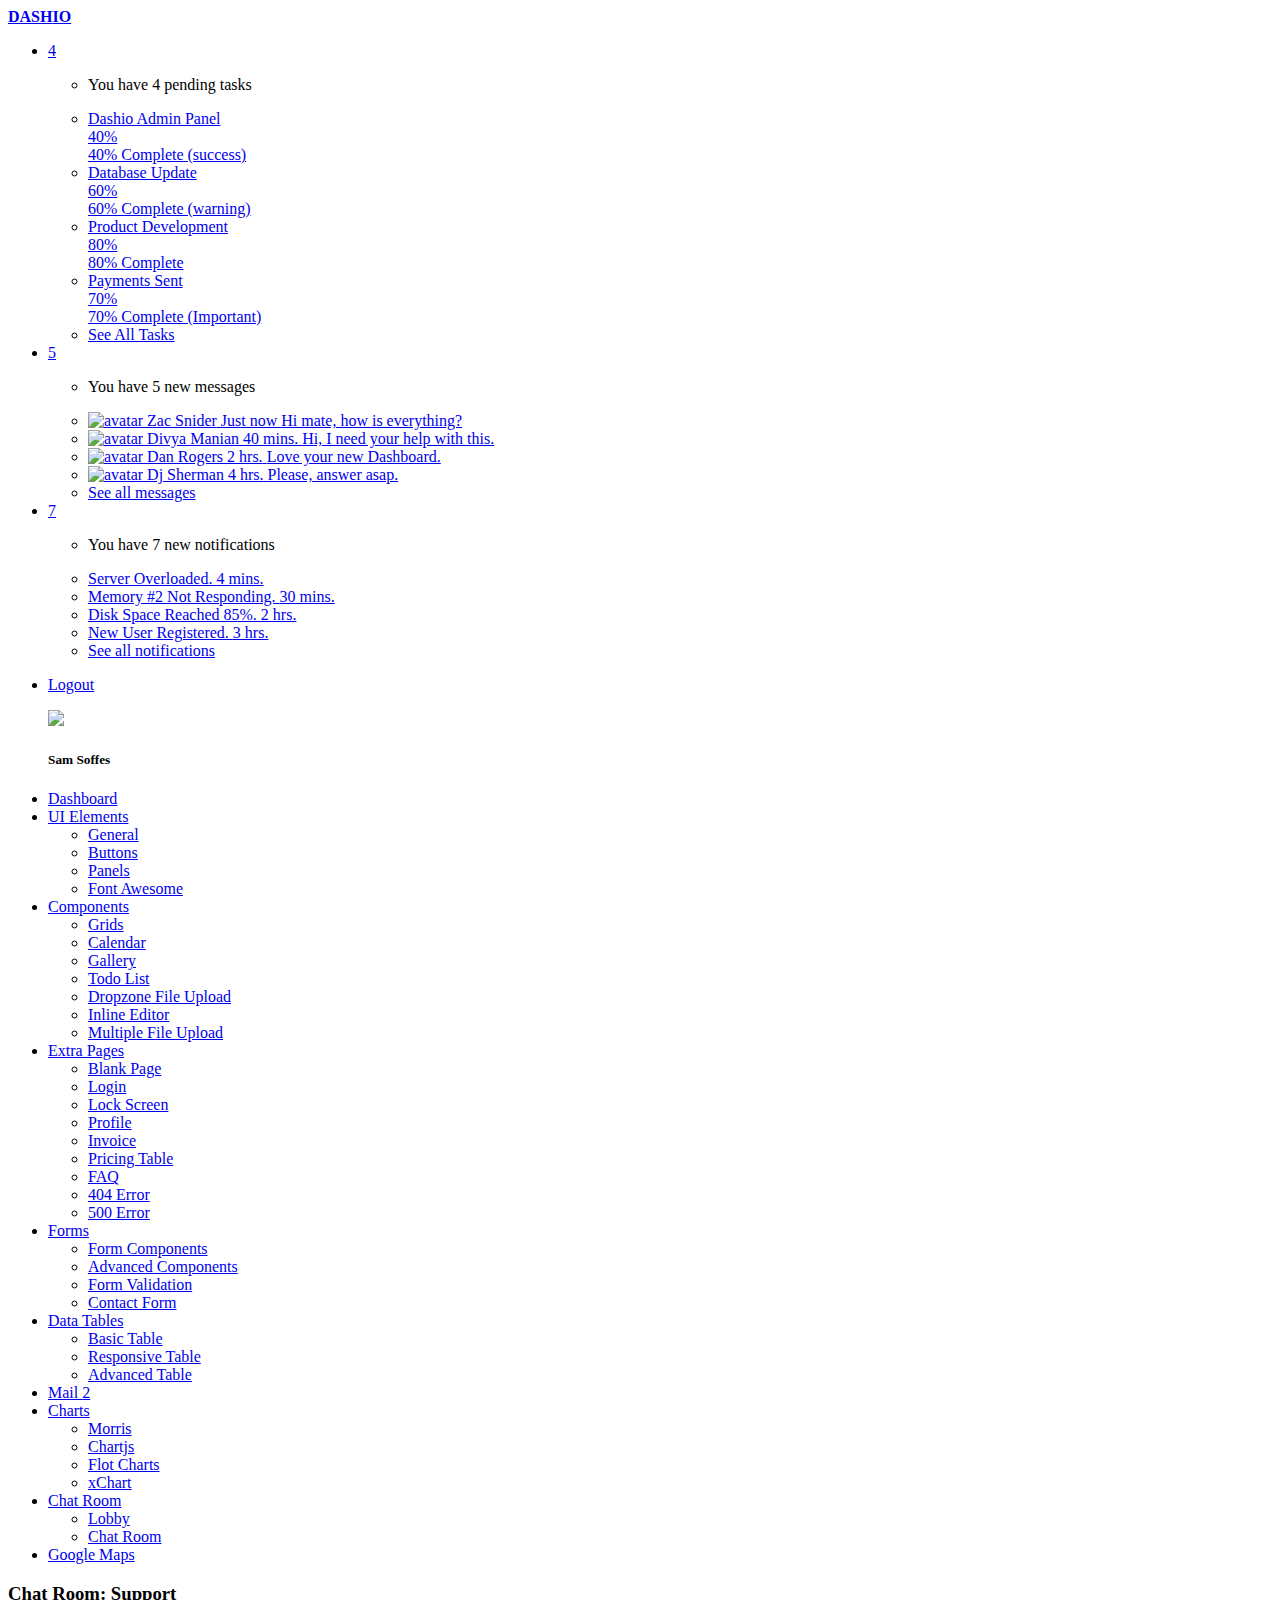
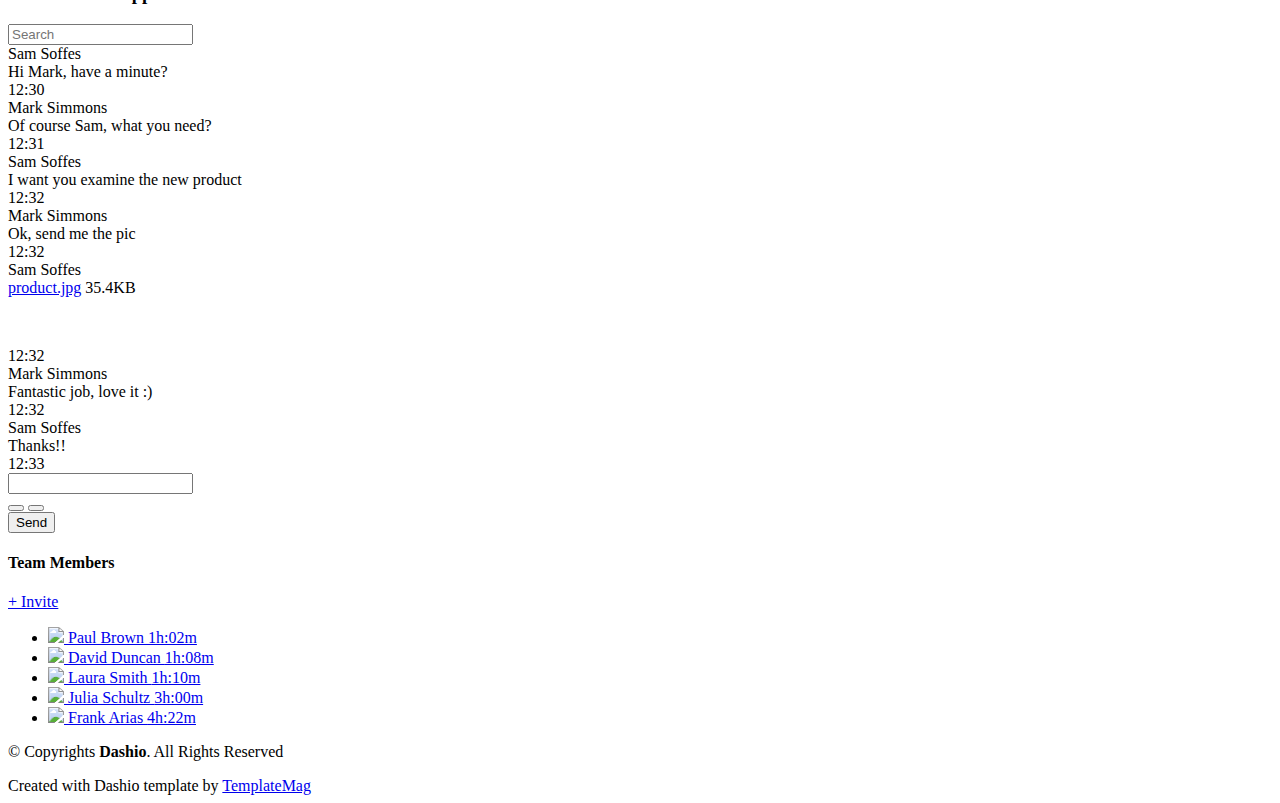
==== polls/templates/chat_room.html @ b964a537 "Add files via upload" ====
<!DOCTYPE html>
<html lang="en">

<head>
  <meta charset="utf-8">
  <meta name="viewport" content="width=device-width, initial-scale=1.0">
  <meta name="description" content="">
  <meta name="author" content="Dashboard">
  <meta name="keyword" content="Dashboard, Bootstrap, Admin, Template, Theme, Responsive, Fluid, Retina">
  <title>Dashio - Bootstrap Admin Template</title>

  <!-- Favicons -->
  <link href="img/favicon.png" rel="icon">
  <link href="img/apple-touch-icon.png" rel="apple-touch-icon">

  <!-- Bootstrap core CSS -->
  <link href="lib/bootstrap/css/bootstrap.min.css" rel="stylesheet">
  <!--external css-->
  <link href="lib/font-awesome/css/font-awesome.css" rel="stylesheet" />
  <!-- Custom styles for this template -->
  <link href="css/style.css" rel="stylesheet">
  <link href="css/style-responsive.css" rel="stylesheet">

  <!-- =======================================================
    Template Name: Dashio
    Template URL: https://templatemag.com/dashio-bootstrap-admin-template/
    Author: TemplateMag.com
    License: https://templatemag.com/license/
  ======================================================= -->
</head>

<body>
  <section id="container">
    <!-- **********************************************************************************************************************************************************
        TOP BAR CONTENT & NOTIFICATIONS
        *********************************************************************************************************************************************************** -->
    <!--header start-->
    <header class="header black-bg">
      <div class="sidebar-toggle-box">
        <div class="fa fa-bars tooltips" data-placement="right" data-original-title="Toggle Navigation"></div>
      </div>
      <!--logo start-->
      <a href="index.html" class="logo"><b>DASH<span>IO</span></b></a>
      <!--logo end-->
      <div class="nav notify-row" id="top_menu">
        <!--  notification start -->
        <ul class="nav top-menu">
          <!-- settings start -->
          <li class="dropdown">
            <a data-toggle="dropdown" class="dropdown-toggle" href="index.html#">
              <i class="fa fa-tasks"></i>
              <span class="badge bg-theme">4</span>
              </a>
            <ul class="dropdown-menu extended tasks-bar">
              <div class="notify-arrow notify-arrow-green"></div>
              <li>
                <p class="green">You have 4 pending tasks</p>
              </li>
              <li>
                <a href="index.html#">
                  <div class="task-info">
                    <div class="desc">Dashio Admin Panel</div>
                    <div class="percent">40%</div>
                  </div>
                  <div class="progress progress-striped">
                    <div class="progress-bar progress-bar-success" role="progressbar" aria-valuenow="40" aria-valuemin="0" aria-valuemax="100" style="width: 40%">
                      <span class="sr-only">40% Complete (success)</span>
                    </div>
                  </div>
                </a>
              </li>
              <li>
                <a href="index.html#">
                  <div class="task-info">
                    <div class="desc">Database Update</div>
                    <div class="percent">60%</div>
                  </div>
                  <div class="progress progress-striped">
                    <div class="progress-bar progress-bar-warning" role="progressbar" aria-valuenow="60" aria-valuemin="0" aria-valuemax="100" style="width: 60%">
                      <span class="sr-only">60% Complete (warning)</span>
                    </div>
                  </div>
                </a>
              </li>
              <li>
                <a href="index.html#">
                  <div class="task-info">
                    <div class="desc">Product Development</div>
                    <div class="percent">80%</div>
                  </div>
                  <div class="progress progress-striped">
                    <div class="progress-bar progress-bar-info" role="progressbar" aria-valuenow="80" aria-valuemin="0" aria-valuemax="100" style="width: 80%">
                      <span class="sr-only">80% Complete</span>
                    </div>
                  </div>
                </a>
              </li>
              <li>
                <a href="index.html#">
                  <div class="task-info">
                    <div class="desc">Payments Sent</div>
                    <div class="percent">70%</div>
                  </div>
                  <div class="progress progress-striped">
                    <div class="progress-bar progress-bar-danger" role="progressbar" aria-valuenow="70" aria-valuemin="0" aria-valuemax="100" style="width: 70%">
                      <span class="sr-only">70% Complete (Important)</span>
                    </div>
                  </div>
                </a>
              </li>
              <li class="external">
                <a href="#">See All Tasks</a>
              </li>
            </ul>
          </li>
          <!-- settings end -->
          <!-- inbox dropdown start-->
          <li id="header_inbox_bar" class="dropdown">
            <a data-toggle="dropdown" class="dropdown-toggle" href="index.html#">
              <i class="fa fa-envelope-o"></i>
              <span class="badge bg-theme">5</span>
              </a>
            <ul class="dropdown-menu extended inbox">
              <div class="notify-arrow notify-arrow-green"></div>
              <li>
                <p class="green">You have 5 new messages</p>
              </li>
              <li>
                <a href="index.html#">
                  <span class="photo"><img alt="avatar" src="img/ui-zac.jpg"></span>
                  <span class="subject">
                  <span class="from">Zac Snider</span>
                  <span class="time">Just now</span>
                  </span>
                  <span class="message">
                  Hi mate, how is everything?
                  </span>
                  </a>
              </li>
              <li>
                <a href="index.html#">
                  <span class="photo"><img alt="avatar" src="img/ui-divya.jpg"></span>
                  <span class="subject">
                  <span class="from">Divya Manian</span>
                  <span class="time">40 mins.</span>
                  </span>
                  <span class="message">
                  Hi, I need your help with this.
                  </span>
                  </a>
              </li>
              <li>
                <a href="index.html#">
                  <span class="photo"><img alt="avatar" src="img/ui-danro.jpg"></span>
                  <span class="subject">
                  <span class="from">Dan Rogers</span>
                  <span class="time">2 hrs.</span>
                  </span>
                  <span class="message">
                  Love your new Dashboard.
                  </span>
                  </a>
              </li>
              <li>
                <a href="index.html#">
                  <span class="photo"><img alt="avatar" src="img/ui-sherman.jpg"></span>
                  <span class="subject">
                  <span class="from">Dj Sherman</span>
                  <span class="time">4 hrs.</span>
                  </span>
                  <span class="message">
                  Please, answer asap.
                  </span>
                  </a>
              </li>
              <li>
                <a href="index.html#">See all messages</a>
              </li>
            </ul>
          </li>
          <!-- inbox dropdown end -->
          <!-- notification dropdown start-->
          <li id="header_notification_bar" class="dropdown">
            <a data-toggle="dropdown" class="dropdown-toggle" href="index.html#">
              <i class="fa fa-bell-o"></i>
              <span class="badge bg-warning">7</span>
              </a>
            <ul class="dropdown-menu extended notification">
              <div class="notify-arrow notify-arrow-yellow"></div>
              <li>
                <p class="yellow">You have 7 new notifications</p>
              </li>
              <li>
                <a href="index.html#">
                  <span class="label label-danger"><i class="fa fa-bolt"></i></span>
                  Server Overloaded.
                  <span class="small italic">4 mins.</span>
                  </a>
              </li>
              <li>
                <a href="index.html#">
                  <span class="label label-warning"><i class="fa fa-bell"></i></span>
                  Memory #2 Not Responding.
                  <span class="small italic">30 mins.</span>
                  </a>
              </li>
              <li>
                <a href="index.html#">
                  <span class="label label-danger"><i class="fa fa-bolt"></i></span>
                  Disk Space Reached 85%.
                  <span class="small italic">2 hrs.</span>
                  </a>
              </li>
              <li>
                <a href="index.html#">
                  <span class="label label-success"><i class="fa fa-plus"></i></span>
                  New User Registered.
                  <span class="small italic">3 hrs.</span>
                  </a>
              </li>
              <li>
                <a href="index.html#">See all notifications</a>
              </li>
            </ul>
          </li>
          <!-- notification dropdown end -->
        </ul>
        <!--  notification end -->
      </div>
      <div class="top-menu">
        <ul class="nav pull-right top-menu">
          <li><a class="logout" href="login.html">Logout</a></li>
        </ul>
      </div>
    </header>
    <!--header end-->
    <!-- **********************************************************************************************************************************************************
        MAIN SIDEBAR MENU
        *********************************************************************************************************************************************************** -->
    <!--sidebar start-->
    <aside>
      <div id="sidebar" class="nav-collapse ">
        <!-- sidebar menu start-->
        <ul class="sidebar-menu" id="nav-accordion">
          <p class="centered"><a href="profile.html"><img src="img/ui-sam.jpg" class="img-circle" width="80"></a></p>
          <h5 class="centered">Sam Soffes</h5>
          <li class="mt">
            <a href="index.html">
              <i class="fa fa-dashboard"></i>
              <span>Dashboard</span>
              </a>
          </li>
          <li class="sub-menu">
            <a href="javascript:;">
              <i class="fa fa-desktop"></i>
              <span>UI Elements</span>
              </a>
            <ul class="sub">
              <li><a href="general.html">General</a></li>
              <li><a href="buttons.html">Buttons</a></li>
              <li><a href="panels.html">Panels</a></li>
              <li><a href="font_awesome.html">Font Awesome</a></li>
            </ul>
          </li>
          <li class="sub-menu">
            <a href="javascript:;">
              <i class="fa fa-cogs"></i>
              <span>Components</span>
              </a>
            <ul class="sub">
              <li><a href="grids.html">Grids</a></li>
              <li><a href="calendar.html">Calendar</a></li>
              <li><a href="gallery.html">Gallery</a></li>
              <li><a href="todo_list.html">Todo List</a></li>
              <li><a href="dropzone.html">Dropzone File Upload</a></li>
              <li><a href="inline_editor.html">Inline Editor</a></li>
              <li><a href="file_upload.html">Multiple File Upload</a></li>
            </ul>
          </li>
          <li class="sub-menu">
            <a href="javascript:;">
              <i class="fa fa-book"></i>
              <span>Extra Pages</span>
              </a>
            <ul class="sub">
              <li><a href="blank.html">Blank Page</a></li>
              <li><a href="login.html">Login</a></li>
              <li><a href="lock_screen.html">Lock Screen</a></li>
              <li><a href="profile.html">Profile</a></li>
              <li><a href="invoice.html">Invoice</a></li>
              <li><a href="pricing_table.html">Pricing Table</a></li>
              <li><a href="faq.html">FAQ</a></li>
              <li><a href="404.html">404 Error</a></li>
              <li><a href="500.html">500 Error</a></li>
            </ul>
          </li>
          <li class="sub-menu">
            <a href="javascript:;">
              <i class="fa fa-tasks"></i>
              <span>Forms</span>
              </a>
            <ul class="sub">
              <li><a href="form_component.html">Form Components</a></li>
              <li><a href="advanced_form_components.html">Advanced Components</a></li>
              <li><a href="form_validation.html">Form Validation</a></li>
              <li><a href="contactform.html">Contact Form</a></li>
            </ul>
          </li>
          <li class="sub-menu">
            <a href="javascript:;">
              <i class="fa fa-th"></i>
              <span>Data Tables</span>
              </a>
            <ul class="sub">
              <li><a href="basic_table.html">Basic Table</a></li>
              <li><a href="responsive_table.html">Responsive Table</a></li>
              <li><a href="advanced_table.html">Advanced Table</a></li>
            </ul>
          </li>
          <li>
            <a href="inbox.html">
              <i class="fa fa-envelope"></i>
              <span>Mail </span>
              <span class="label label-theme pull-right mail-info">2</span>
              </a>
          </li>
          <li class="sub-menu">
            <a href="javascript:;">
              <i class=" fa fa-bar-chart-o"></i>
              <span>Charts</span>
              </a>
            <ul class="sub">
              <li><a href="morris.html">Morris</a></li>
              <li><a href="chartjs.html">Chartjs</a></li>
              <li><a href="flot_chart.html">Flot Charts</a></li>
              <li><a href="xchart.html">xChart</a></li>
            </ul>
          </li>
          <li class="sub-menu">
            <a class="active" href="javascript:;">
              <i class="fa fa-comments-o"></i>
              <span>Chat Room</span>
              </a>
            <ul class="sub">
              <li><a href="lobby.html">Lobby</a></li>
              <li class="active"><a href="chat_room.html"> Chat Room</a></li>
            </ul>
          </li>
          <li>
            <a href="google_maps.html">
              <i class="fa fa-map-marker"></i>
              <span>Google Maps </span>
              </a>
          </li>
        </ul>
        <!-- sidebar menu end-->
      </div>
    </aside>
    <!--sidebar end-->
    <!-- **********************************************************************************************************************************************************
        MAIN CONTENT
        *********************************************************************************************************************************************************** -->
    <!--main content start-->
    <section id="main-content">
      <section class="wrapper site-min-height">
        <!-- page start-->
        <div class="chat-room mt">
          <aside class="mid-side">
            <div class="chat-room-head">
              <h3>Chat Room: Support</h3>
              <form action="#" class="pull-right position">
                <input type="text" placeholder="Search" class="form-control search-btn ">
              </form>
            </div>
            <div class="group-rom">
              <div class="first-part odd">Sam Soffes</div>
              <div class="second-part">Hi Mark, have a minute?</div>
              <div class="third-part">12:30</div>
            </div>
            <div class="group-rom">
              <div class="first-part">Mark Simmons</div>
              <div class="second-part">Of course Sam, what you need?</div>
              <div class="third-part">12:31</div>
            </div>
            <div class="group-rom">
              <div class="first-part odd">Sam Soffes</div>
              <div class="second-part">I want you examine the new product</div>
              <div class="third-part">12:32</div>
            </div>
            <div class="group-rom">
              <div class="first-part">Mark Simmons</div>
              <div class="second-part">Ok, send me the pic</div>
              <div class="third-part">12:32</div>
            </div>
            <div class="group-rom">
              <div class="first-part odd">Sam Soffes</div>
              <div class="second-part">
                <a href="#">product.jpg</a> <span class="text-muted">35.4KB</span>
                <p><img class="img-responsive" src="img/product.jpg" alt=""></p>
              </div>
              <div class="third-part">12:32</div>
            </div>
            <div class="group-rom">
              <div class="first-part">Mark Simmons</div>
              <div class="second-part">Fantastic job, love it :)</div>
              <div class="third-part">12:32</div>
            </div>
            <div class="group-rom last-group">
              <div class="first-part odd">Sam Soffes</div>
              <div class="second-part">Thanks!!</div>
              <div class="third-part">12:33</div>
            </div>
            <footer>
              <div class="chat-txt">
                <input type="text" class="form-control">
              </div>
              <div class="btn-group hidden-sm hidden-xs">
                <button type="button" class="btn btn-white"><i class="fa fa-meh-o"></i></button>
                <button type="button" class="btn btn-white"><i class=" fa fa-paperclip"></i></button>
              </div>
              <button class="btn btn-theme">Send</button>
            </footer>
          </aside>
          <aside class="right-side">
            <div class="user-head">
              <a href="#" class="chat-tools btn-theme"><i class="fa fa-cog"></i> </a>
              <a href="#" class="chat-tools btn-theme03"><i class="fa fa-key"></i> </a>
            </div>
            <div class="invite-row">
              <h4 class="pull-left">Team Members</h4>
              <a href="#" class="btn btn-theme04 pull-right">+ Invite</a>
            </div>
            <ul class="chat-available-user">
              <li>
                <a href="chat_room.html">
                  <img class="img-circle" src="img/friends/fr-02.jpg" width="32">
                  Paul Brown
                  <span class="text-muted">1h:02m</span>
                  </a>
              </li>
              <li>
                <a href="chat_room.html">
                  <img class="img-circle" src="img/friends/fr-05.jpg" width="32">
                  David Duncan
                  <span class="text-muted">1h:08m</span>
                  </a>
              </li>
              <li>
                <a href="chat_room.html">
                  <img class="img-circle" src="img/friends/fr-07.jpg" width="32">
                  Laura Smith
                  <span class="text-muted">1h:10m</span>
                  </a>
              </li>
              <li>
                <a href="chat_room.html">
                  <img class="img-circle" src="img/friends/fr-08.jpg" width="32">
                  Julia Schultz
                  <span class="text-muted">3h:00m</span>
                  </a>
              </li>
              <li>
                <a href="chat_room.html">
                  <img class="img-circle" src="img/friends/fr-01.jpg" width="32">
                  Frank Arias
                  <span class="text-muted">4h:22m</span>
                  </a>
              </li>
            </ul>
          </aside>
        </div>
        <!-- page end-->
      </section>
      <!-- /wrapper -->
    </section>
    <!-- /MAIN CONTENT -->
    <!--main content end-->
    <!--footer start-->
    <footer class="site-footer">
      <div class="text-center">
        <p>
          &copy; Copyrights <strong>Dashio</strong>. All Rights Reserved
        </p>
        <div class="credits">
          <!--
            You are NOT allowed to delete the credit link to TemplateMag with free version.
            You can delete the credit link only if you bought the pro version.
            Buy the pro version with working PHP/AJAX contact form: https://templatemag.com/dashio-bootstrap-admin-template/
            Licensing information: https://templatemag.com/license/
          -->
          Created with Dashio template by <a href="https://templatemag.com/">TemplateMag</a>
        </div>
        <a href="chat_room.html#" class="go-top">
          <i class="fa fa-angle-up"></i>
          </a>
      </div>
    </footer>
    <!--footer end-->
  </section>
  <!-- js placed at the end of the document so the pages load faster -->
  <script src="lib/jquery/jquery.min.js"></script>
  <script src="lib/bootstrap/js/bootstrap.min.js"></script>
  <script class="include" type="text/javascript" src="lib/jquery.dcjqaccordion.2.7.js"></script>
  <script src="lib/jquery.scrollTo.min.js"></script>
  <script src="lib/jquery.nicescroll.js" type="text/javascript"></script>
  <!--common script for all pages-->
  <script src="lib/common-scripts.js"></script>
  <!--script for this page-->

</body>

</html>
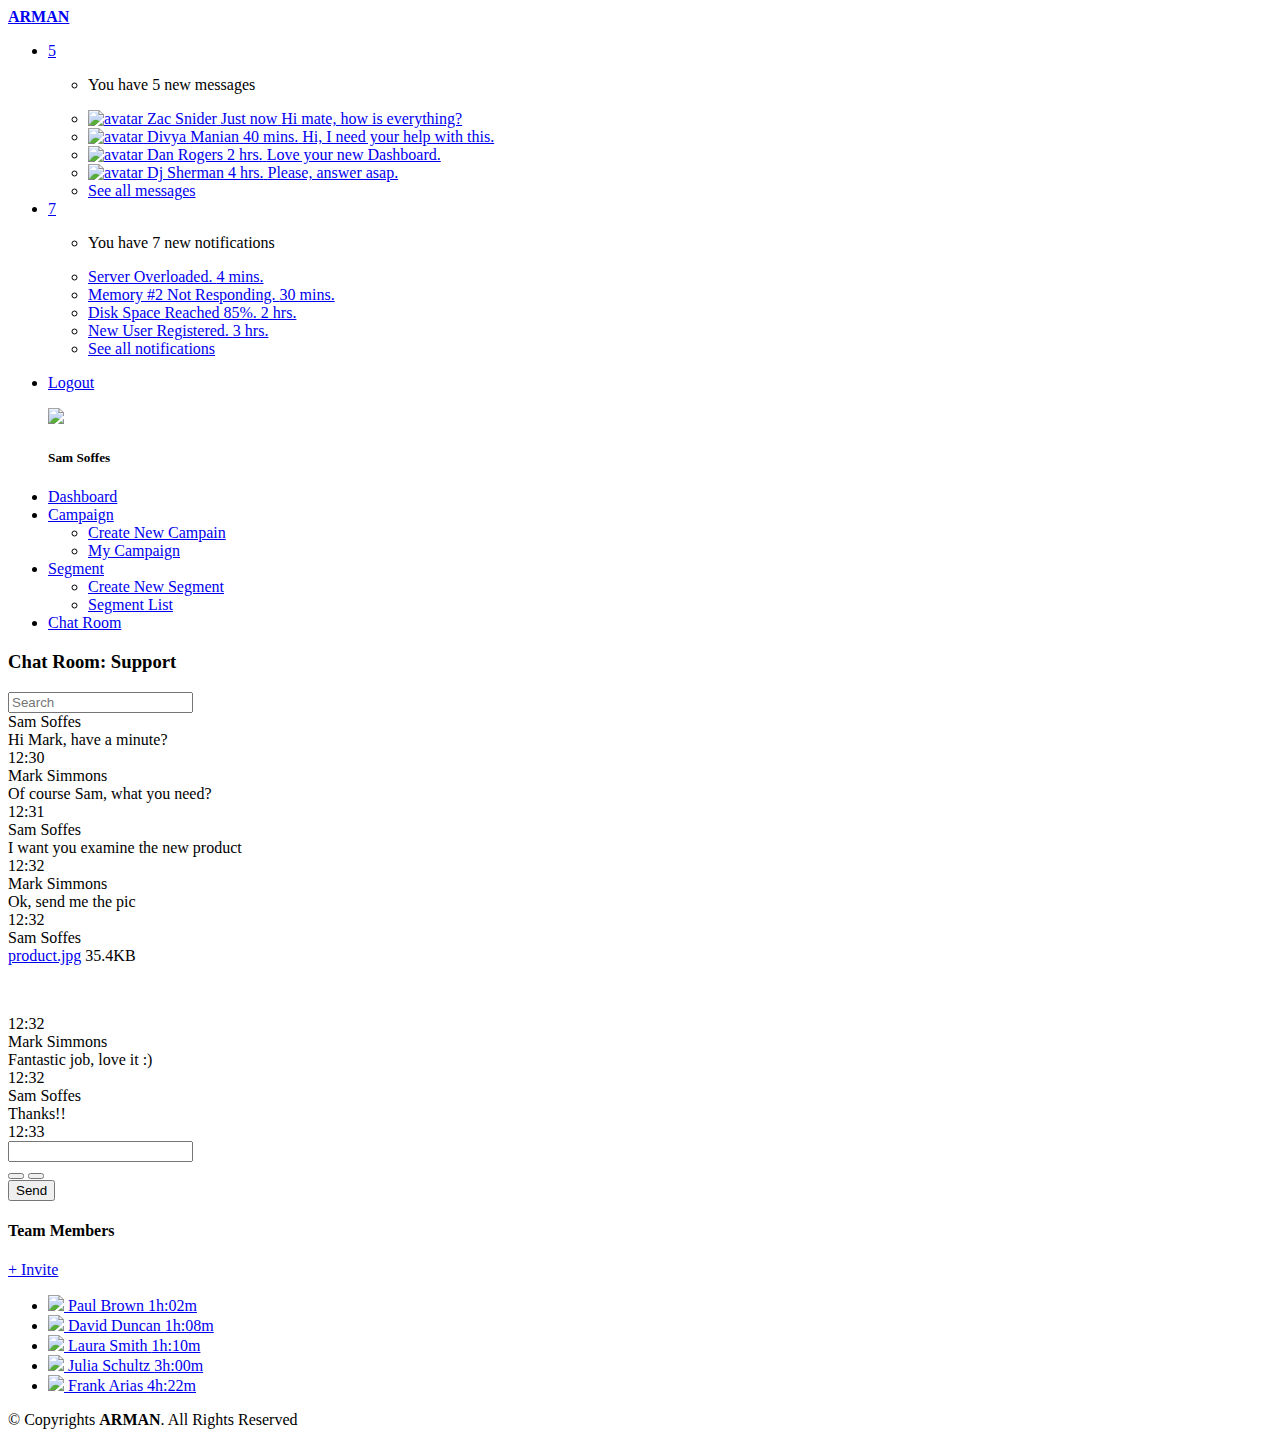
==== commit 694a409b: "Update chat_room.html" ====
--- a/polls/templates/chat_room.html
+++ b/polls/templates/chat_room.html
@@ -6,12 +6,11 @@
   <meta name="viewport" content="width=device-width, initial-scale=1.0">
   <meta name="description" content="">
   <meta name="author" content="Dashboard">
-  <meta name="keyword" content="Dashboard, Bootstrap, Admin, Template, Theme, Responsive, Fluid, Retina">
-  <title>Dashio - Bootstrap Admin Template</title>
-
-  <!-- Favicons -->
-  <link href="img/favicon.png" rel="icon">
-  <link href="img/apple-touch-icon.png" rel="apple-touch-icon">
+  <title>ARMAN - Analytics & Relationship Manager</title>
+
+   <!-- Favicons -->
+  <!-- logo disamping title -->
+  <link href="img/arman-logo.png" rel="icon">
 
   <!-- Bootstrap core CSS -->
   <link href="lib/bootstrap/css/bootstrap.min.css" rel="stylesheet">
@@ -21,12 +20,6 @@
   <link href="css/style.css" rel="stylesheet">
   <link href="css/style-responsive.css" rel="stylesheet">
 
-  <!-- =======================================================
-    Template Name: Dashio
-    Template URL: https://templatemag.com/dashio-bootstrap-admin-template/
-    Author: TemplateMag.com
-    License: https://templatemag.com/license/
-  ======================================================= -->
 </head>
 
 <body>
@@ -40,80 +33,12 @@
         <div class="fa fa-bars tooltips" data-placement="right" data-original-title="Toggle Navigation"></div>
       </div>
       <!--logo start-->
-      <a href="index.html" class="logo"><b>DASH<span>IO</span></b></a>
+      <a href="index.html" class="logo"><b>AR<span>MAN</span></b></a>
       <!--logo end-->
       <div class="nav notify-row" id="top_menu">
         <!--  notification start -->
         <ul class="nav top-menu">
-          <!-- settings start -->
-          <li class="dropdown">
-            <a data-toggle="dropdown" class="dropdown-toggle" href="index.html#">
-              <i class="fa fa-tasks"></i>
-              <span class="badge bg-theme">4</span>
-              </a>
-            <ul class="dropdown-menu extended tasks-bar">
-              <div class="notify-arrow notify-arrow-green"></div>
-              <li>
-                <p class="green">You have 4 pending tasks</p>
-              </li>
-              <li>
-                <a href="index.html#">
-                  <div class="task-info">
-                    <div class="desc">Dashio Admin Panel</div>
-                    <div class="percent">40%</div>
-                  </div>
-                  <div class="progress progress-striped">
-                    <div class="progress-bar progress-bar-success" role="progressbar" aria-valuenow="40" aria-valuemin="0" aria-valuemax="100" style="width: 40%">
-                      <span class="sr-only">40% Complete (success)</span>
-                    </div>
-                  </div>
-                </a>
-              </li>
-              <li>
-                <a href="index.html#">
-                  <div class="task-info">
-                    <div class="desc">Database Update</div>
-                    <div class="percent">60%</div>
-                  </div>
-                  <div class="progress progress-striped">
-                    <div class="progress-bar progress-bar-warning" role="progressbar" aria-valuenow="60" aria-valuemin="0" aria-valuemax="100" style="width: 60%">
-                      <span class="sr-only">60% Complete (warning)</span>
-                    </div>
-                  </div>
-                </a>
-              </li>
-              <li>
-                <a href="index.html#">
-                  <div class="task-info">
-                    <div class="desc">Product Development</div>
-                    <div class="percent">80%</div>
-                  </div>
-                  <div class="progress progress-striped">
-                    <div class="progress-bar progress-bar-info" role="progressbar" aria-valuenow="80" aria-valuemin="0" aria-valuemax="100" style="width: 80%">
-                      <span class="sr-only">80% Complete</span>
-                    </div>
-                  </div>
-                </a>
-              </li>
-              <li>
-                <a href="index.html#">
-                  <div class="task-info">
-                    <div class="desc">Payments Sent</div>
-                    <div class="percent">70%</div>
-                  </div>
-                  <div class="progress progress-striped">
-                    <div class="progress-bar progress-bar-danger" role="progressbar" aria-valuenow="70" aria-valuemin="0" aria-valuemax="100" style="width: 70%">
-                      <span class="sr-only">70% Complete (Important)</span>
-                    </div>
-                  </div>
-                </a>
-              </li>
-              <li class="external">
-                <a href="#">See All Tasks</a>
-              </li>
-            </ul>
-          </li>
-          <!-- settings end -->
+          
           <!-- inbox dropdown start-->
           <li id="header_inbox_bar" class="dropdown">
             <a data-toggle="dropdown" class="dropdown-toggle" href="index.html#">
@@ -233,12 +158,13 @@
         </ul>
       </div>
     </header>
+
     <!--header end-->
     <!-- **********************************************************************************************************************************************************
         MAIN SIDEBAR MENU
         *********************************************************************************************************************************************************** -->
     <!--sidebar start-->
-    <aside>
+       <aside>
       <div id="sidebar" class="nav-collapse ">
         <!-- sidebar menu start-->
         <ul class="sidebar-menu" id="nav-accordion">
@@ -251,107 +177,31 @@
               </a>
           </li>
           <li class="sub-menu">
-            <a href="javascript:;">
-              <i class="fa fa-desktop"></i>
-              <span>UI Elements</span>
+            <a href="javascript:;"> 
+              <i class="fa fa-bullhorn"></i>
+              <span>Campaign</span>
               </a>
             <ul class="sub">
-              <li><a href="general.html">General</a></li>
-              <li><a href="buttons.html">Buttons</a></li>
-              <li><a href="panels.html">Panels</a></li>
-              <li><a href="font_awesome.html">Font Awesome</a></li>
+              <li><a href="index.html">Create New Campain</a></li>
+              <li><a href="index.html">My Campaign</a></li>
             </ul>
           </li>
           <li class="sub-menu">
             <a href="javascript:;">
-              <i class="fa fa-cogs"></i>
-              <span>Components</span>
+              <i class="fa fa-sitemap"></i>
+              <span>Segment</span>
               </a>
             <ul class="sub">
-              <li><a href="grids.html">Grids</a></li>
-              <li><a href="calendar.html">Calendar</a></li>
-              <li><a href="gallery.html">Gallery</a></li>
-              <li><a href="todo_list.html">Todo List</a></li>
-              <li><a href="dropzone.html">Dropzone File Upload</a></li>
-              <li><a href="inline_editor.html">Inline Editor</a></li>
-              <li><a href="file_upload.html">Multiple File Upload</a></li>
-            </ul>
-          </li>
+              <li><a href="index.html">Create New Segment</a></li>
+              <li><a href="index.html">Segment List</a></li>
+            </ul>
+          </li> 
           <li class="sub-menu">
-            <a href="javascript:;">
-              <i class="fa fa-book"></i>
-              <span>Extra Pages</span>
-              </a>
-            <ul class="sub">
-              <li><a href="blank.html">Blank Page</a></li>
-              <li><a href="login.html">Login</a></li>
-              <li><a href="lock_screen.html">Lock Screen</a></li>
-              <li><a href="profile.html">Profile</a></li>
-              <li><a href="invoice.html">Invoice</a></li>
-              <li><a href="pricing_table.html">Pricing Table</a></li>
-              <li><a href="faq.html">FAQ</a></li>
-              <li><a href="404.html">404 Error</a></li>
-              <li><a href="500.html">500 Error</a></li>
-            </ul>
-          </li>
-          <li class="sub-menu">
-            <a href="javascript:;">
-              <i class="fa fa-tasks"></i>
-              <span>Forms</span>
-              </a>
-            <ul class="sub">
-              <li><a href="form_component.html">Form Components</a></li>
-              <li><a href="advanced_form_components.html">Advanced Components</a></li>
-              <li><a href="form_validation.html">Form Validation</a></li>
-              <li><a href="contactform.html">Contact Form</a></li>
-            </ul>
-          </li>
-          <li class="sub-menu">
-            <a href="javascript:;">
-              <i class="fa fa-th"></i>
-              <span>Data Tables</span>
-              </a>
-            <ul class="sub">
-              <li><a href="basic_table.html">Basic Table</a></li>
-              <li><a href="responsive_table.html">Responsive Table</a></li>
-              <li><a href="advanced_table.html">Advanced Table</a></li>
-            </ul>
-          </li>
-          <li>
-            <a href="inbox.html">
-              <i class="fa fa-envelope"></i>
-              <span>Mail </span>
-              <span class="label label-theme pull-right mail-info">2</span>
-              </a>
-          </li>
-          <li class="sub-menu">
-            <a href="javascript:;">
-              <i class=" fa fa-bar-chart-o"></i>
-              <span>Charts</span>
-              </a>
-            <ul class="sub">
-              <li><a href="morris.html">Morris</a></li>
-              <li><a href="chartjs.html">Chartjs</a></li>
-              <li><a href="flot_chart.html">Flot Charts</a></li>
-              <li><a href="xchart.html">xChart</a></li>
-            </ul>
-          </li>
-          <li class="sub-menu">
-            <a class="active" href="javascript:;">
+            <a class="active" href="chat_room.html">
               <i class="fa fa-comments-o"></i>
               <span>Chat Room</span>
               </a>
-            <ul class="sub">
-              <li><a href="lobby.html">Lobby</a></li>
-              <li class="active"><a href="chat_room.html"> Chat Room</a></li>
-            </ul>
-          </li>
-          <li>
-            <a href="google_maps.html">
-              <i class="fa fa-map-marker"></i>
-              <span>Google Maps </span>
-              </a>
-          </li>
+          </li> 
         </ul>
         <!-- sidebar menu end-->
       </div>
@@ -476,23 +326,14 @@
     <!-- /MAIN CONTENT -->
     <!--main content end-->
     <!--footer start-->
-    <footer class="site-footer">
+   <footer class="site-footer">
       <div class="text-center">
         <p>
-          &copy; Copyrights <strong>Dashio</strong>. All Rights Reserved
+          &copy; Copyrights <strong>ARMAN</strong>. All Rights Reserved
         </p>
-        <div class="credits">
-          <!--
-            You are NOT allowed to delete the credit link to TemplateMag with free version.
-            You can delete the credit link only if you bought the pro version.
-            Buy the pro version with working PHP/AJAX contact form: https://templatemag.com/dashio-bootstrap-admin-template/
-            Licensing information: https://templatemag.com/license/
-          -->
-          Created with Dashio template by <a href="https://templatemag.com/">TemplateMag</a>
-        </div>
-        <a href="chat_room.html#" class="go-top">
+        <a href="index.html#" class="go-top">
           <i class="fa fa-angle-up"></i>
-          </a>
+        </a>
       </div>
     </footer>
     <!--footer end-->
